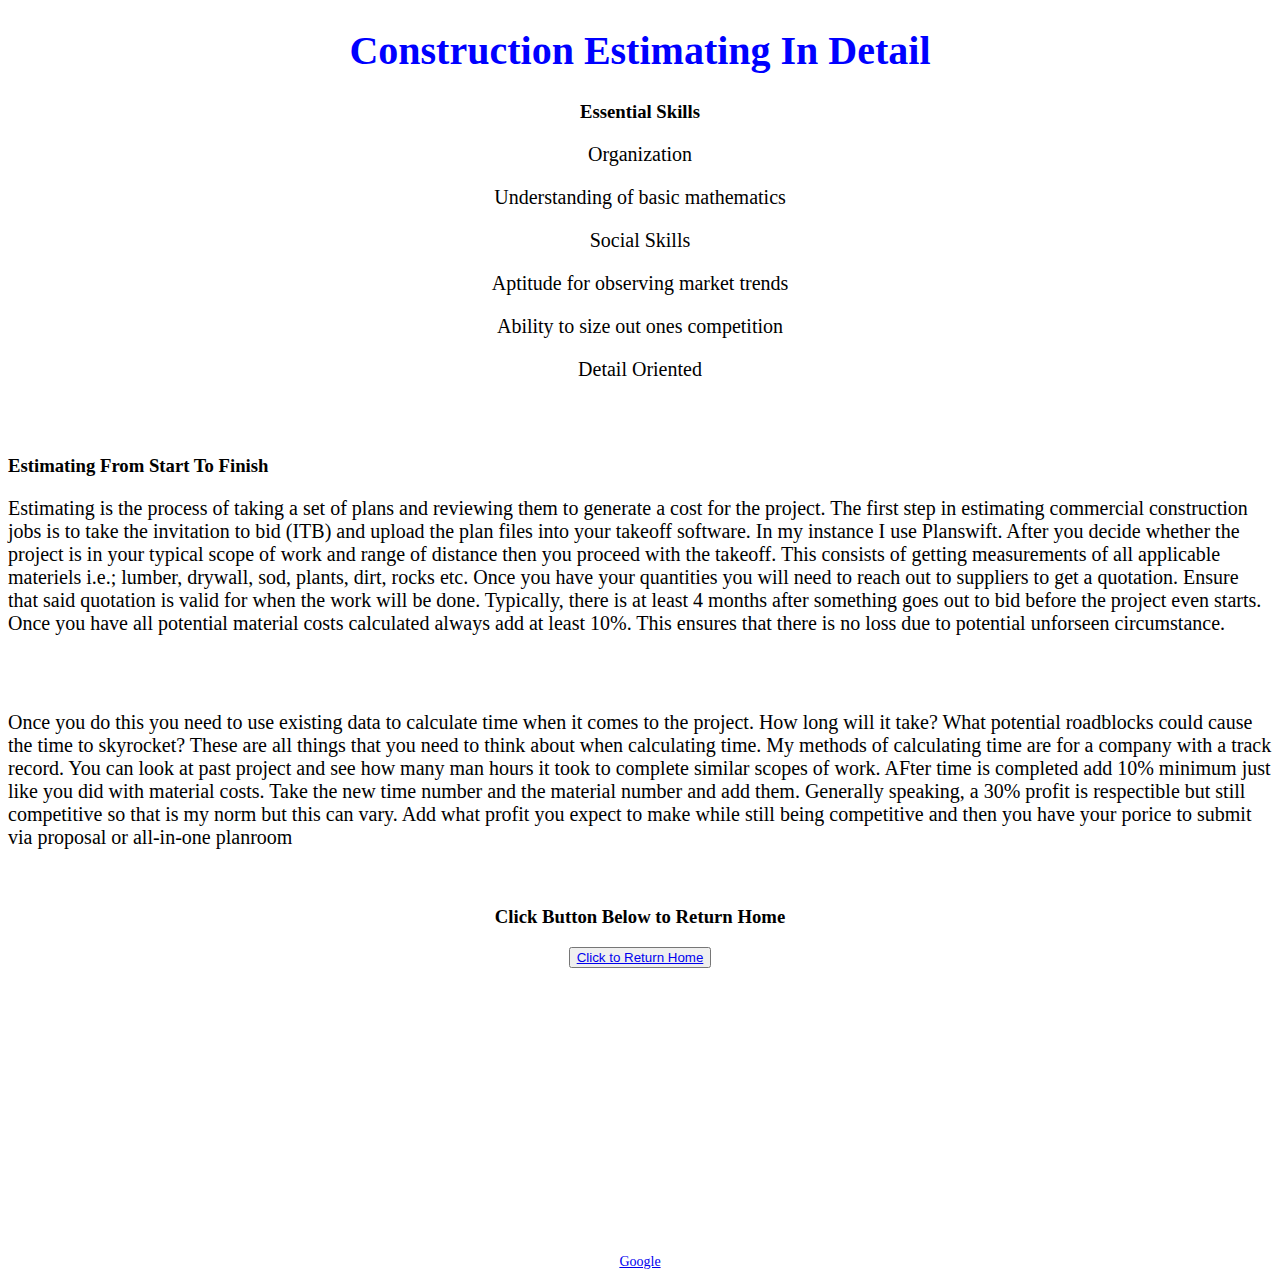
==== Estimating.html @ a19d8824 "Add files via upload" ====
<!DOCTYPE html>
<html lang="en">
<head>
    <meta charset="UTF-8">
    <meta name="viewport" content="width=device-width, initial-scale=1.0">
    <meta http-equiv="X-UA-Compatible" content="ie=edge">
    <title>Estimating Detail</title>
    
    <link href="css/style.css" rel="stylesheet">
</head>
<body>
    <h1><center>Construction Estimating In Detail</center></h1>
    <h3><center>Essential Skills</center></h3>
    <div align=center>
        <p>Organization</P>
        <p>Understanding of basic mathematics</p>
        <p>Social Skills</p>
        <p>Aptitude for observing market trends</p>
        <p>Ability to size out ones competition</p>
        <p>Detail Oriented</p>
</div>
    </center>
    <br>
    <br>
    <h3>Estimating From Start To Finish</h3>
    <p id="details">Estimating is the process of taking a set of plans and reviewing them to generate a cost for the project. The first step in estimating commercial construction jobs is to take the invitation to bid (ITB) and upload the plan files into your takeoff software. In my instance I use Planswift. After you decide whether the project is in your typical scope of work and range of distance then you proceed with the takeoff. This consists of getting measurements of all applicable materiels i.e.; lumber, drywall, sod, plants, dirt, rocks etc. Once you have your quantities you will need to reach out to suppliers to get a quotation. Ensure that said quotation is valid for when the work will be done. Typically, there is at least 4 months after something goes out to bid before the project even starts. Once you have all potential material costs calculated always add at least 10%. This ensures that there is no loss due to potential unforseen circumstance. </p>
    <br>
    <br>
    <p id="details">Once you do this you need to use existing data to calculate time when it comes to the project. How long will it take? What potential roadblocks could cause the time to skyrocket? These are all things that you need to think about when calculating time. My methods of calculating time are for a company with a track record. You can look at past project and see how many man hours it took to complete similar scopes of work. AFter time is completed add 10% minimum just like you did with material costs. Take the new time number and the material number and add them. Generally speaking, a 30% profit is respectible but still competitive so that is my norm but this can vary. Add what profit you expect to make while still being competitive and then you have your porice to submit via proposal or all-in-one planroom</p> 
    <br>
    <h3><Center>Click Button Below to Return Home</Center></h3>
    <div class="button">
    <button><a href="index.html">Click to Return Home</a></button>
    <br>
    <br>
    <p><b>Construction estimating is half mathematics and half art. There is a fine line between making a fair profit and remaining competitive. This is a skill that will be refined over time and the way in which you bid on projects for different GC's may vary</b></p>
<a href="http://www.google.com" target="_blank">Google</a> 
 </body>
</html>
---- css/style.css ----
h1 {color:blue;
font-size: 40px;}
h2 {font-size: 35px;}
.square-list li {
    font-size: 30px;
    padding-left: ;
}
p {font-size: 20px;
}
.square-list {
    list-style-type: square;
    border: 2px solid rgb(15, 18, 211);

    margin:10px 10px 5px 8px;
}
#list {
    background-color: burlywood;
}

.button {
    display:block; 
    width:20%;
    margin:0 auto;
    position:relative;
    font-style:normal;
    font-weight:normal;
    font-family:"Open Sans";
    font-size:14px;
    outline:none;
    color:#fff;
    border:none;
    text-decoration:none;
    text-align:center;}
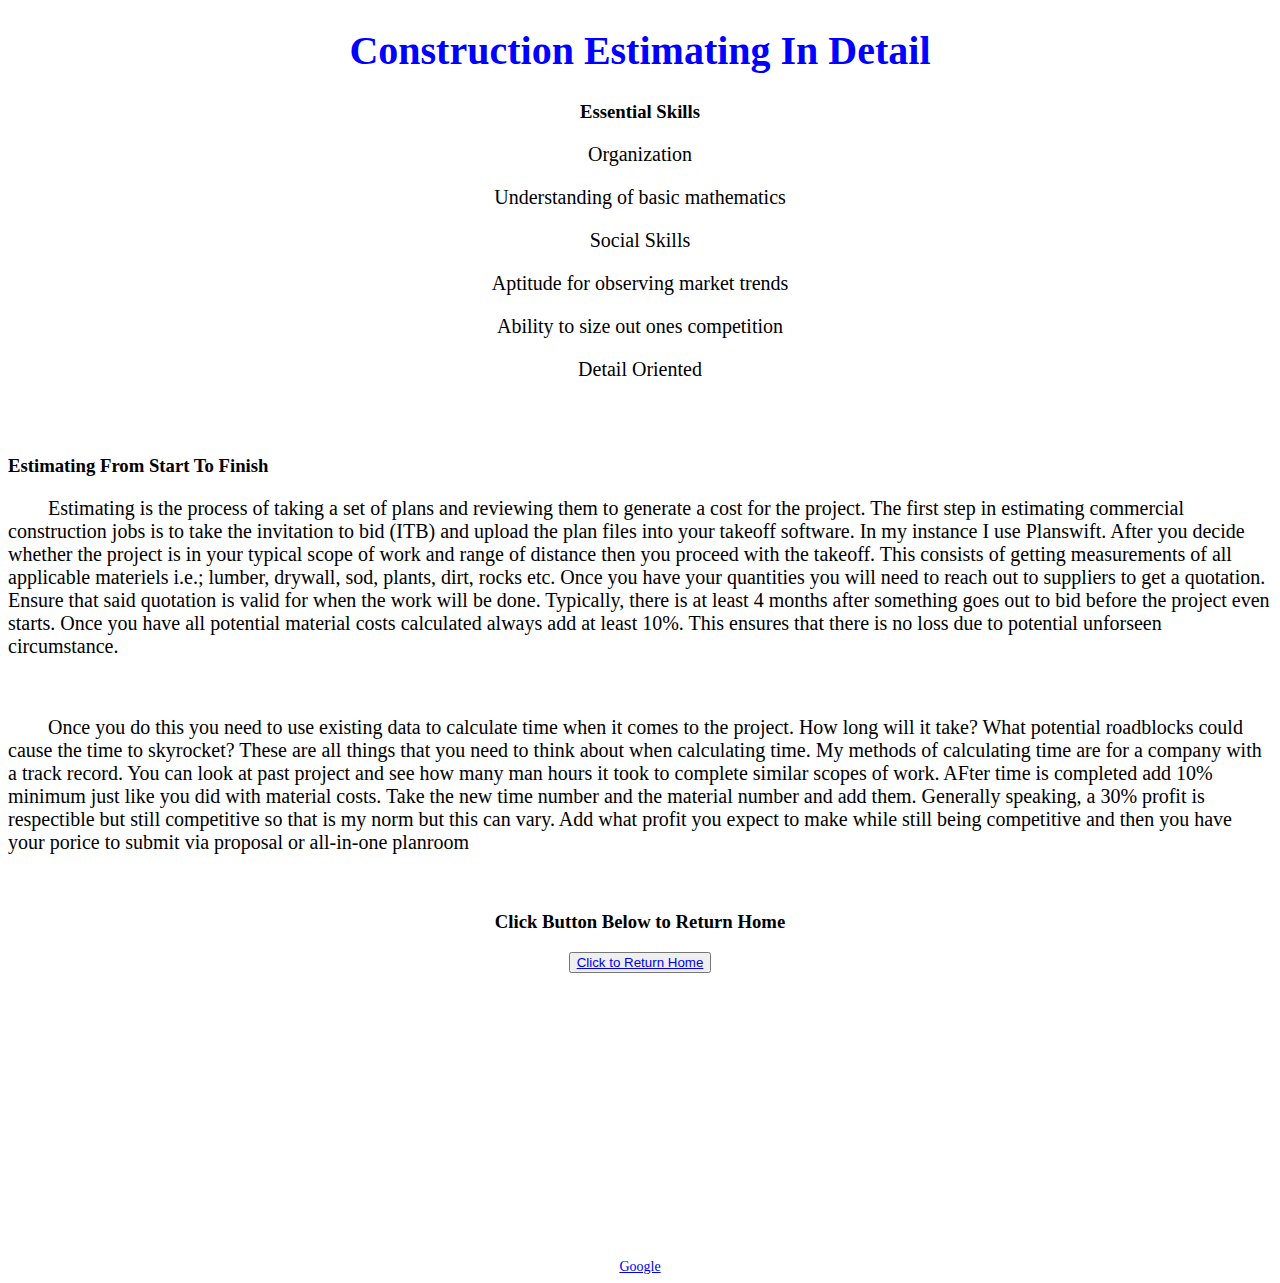
==== commit 0cd4a3c1: "Add files via upload" ====
--- a/Estimating.html
+++ b/Estimating.html
@@ -7,7 +7,10 @@
     <title>Estimating Detail</title>
     
     <link href="css/style.css" rel="stylesheet">
-</head>
+
+    <style type="text/css">
+        </style>
+        </head>
 <body>
     <h1><center>Construction Estimating In Detail</center></h1>
     <h3><center>Essential Skills</center></h3>
@@ -23,10 +26,9 @@
     <br>
     <br>
     <h3>Estimating From Start To Finish</h3>
-    <p id="details">Estimating is the process of taking a set of plans and reviewing them to generate a cost for the project. The first step in estimating commercial construction jobs is to take the invitation to bid (ITB) and upload the plan files into your takeoff software. In my instance I use Planswift. After you decide whether the project is in your typical scope of work and range of distance then you proceed with the takeoff. This consists of getting measurements of all applicable materiels i.e.; lumber, drywall, sod, plants, dirt, rocks etc. Once you have your quantities you will need to reach out to suppliers to get a quotation. Ensure that said quotation is valid for when the work will be done. Typically, there is at least 4 months after something goes out to bid before the project even starts. Once you have all potential material costs calculated always add at least 10%. This ensures that there is no loss due to potential unforseen circumstance. </p>
+    <p class="tab">Estimating is the process of taking a set of plans and reviewing them to generate a cost for the project. The first step in estimating commercial construction jobs is to take the invitation to bid (ITB) and upload the plan files into your takeoff software. In my instance I use Planswift. After you decide whether the project is in your typical scope of work and range of distance then you proceed with the takeoff. This consists of getting measurements of all applicable materiels i.e.; lumber, drywall, sod, plants, dirt, rocks etc. Once you have your quantities you will need to reach out to suppliers to get a quotation. Ensure that said quotation is valid for when the work will be done. Typically, there is at least 4 months after something goes out to bid before the project even starts. Once you have all potential material costs calculated always add at least 10%. This ensures that there is no loss due to potential unforseen circumstance. </p>
     <br>
-    <br>
-    <p id="details">Once you do this you need to use existing data to calculate time when it comes to the project. How long will it take? What potential roadblocks could cause the time to skyrocket? These are all things that you need to think about when calculating time. My methods of calculating time are for a company with a track record. You can look at past project and see how many man hours it took to complete similar scopes of work. AFter time is completed add 10% minimum just like you did with material costs. Take the new time number and the material number and add them. Generally speaking, a 30% profit is respectible but still competitive so that is my norm but this can vary. Add what profit you expect to make while still being competitive and then you have your porice to submit via proposal or all-in-one planroom</p> 
+    <p class="tab">Once you do this you need to use existing data to calculate time when it comes to the project. How long will it take? What potential roadblocks could cause the time to skyrocket? These are all things that you need to think about when calculating time. My methods of calculating time are for a company with a track record. You can look at past project and see how many man hours it took to complete similar scopes of work. AFter time is completed add 10% minimum just like you did with material costs. Take the new time number and the material number and add them. Generally speaking, a 30% profit is respectible but still competitive so that is my norm but this can vary. Add what profit you expect to make while still being competitive and then you have your porice to submit via proposal or all-in-one planroom</p> 
     <br>
     <h3><Center>Click Button Below to Return Home</Center></h3>
     <div class="button">
--- a/css/style.css
+++ b/css/style.css
@@ -31,3 +31,6 @@
     border:none;
     text-decoration:none;
     text-align:center;}
+
+.tab {
+    text-indent: 40px; }